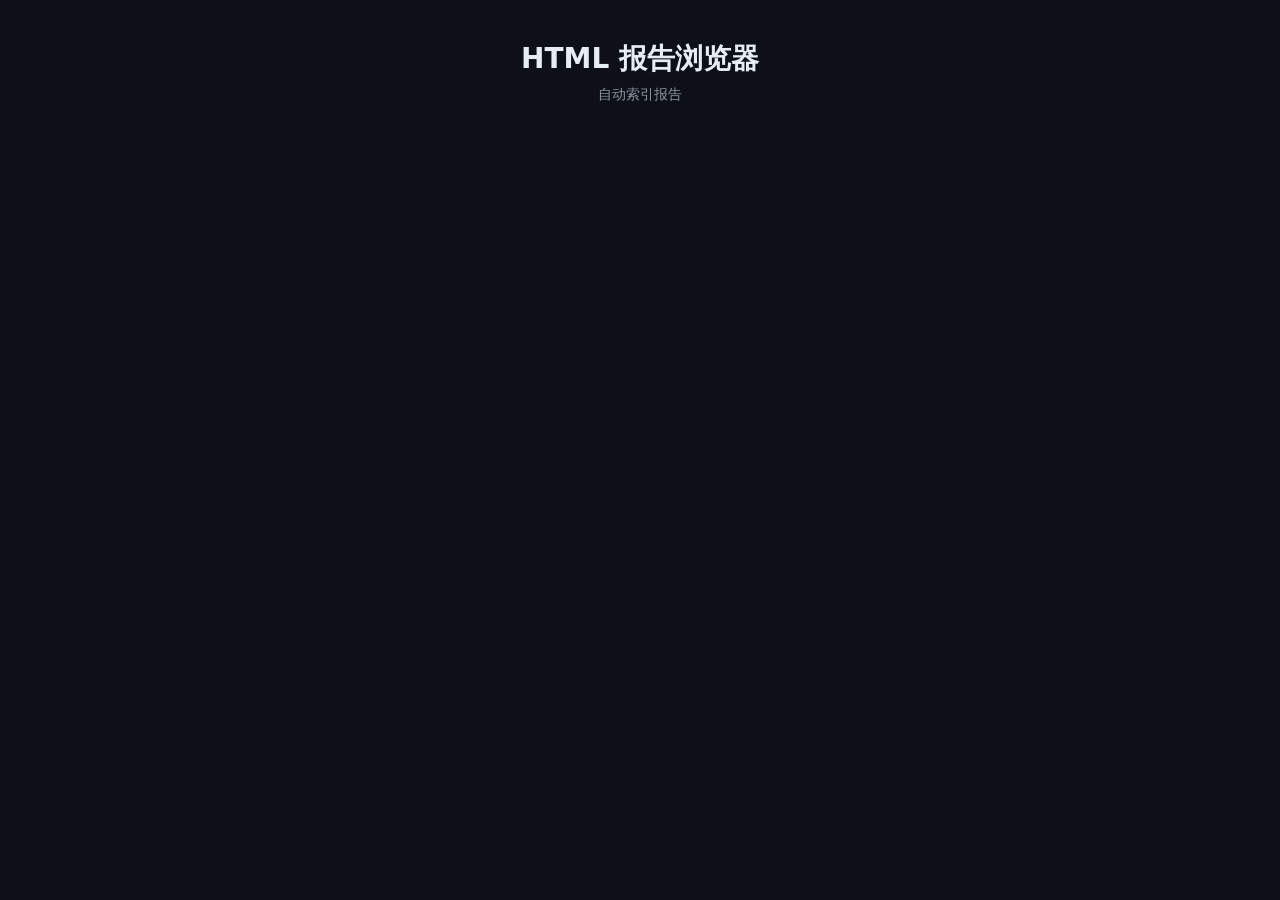
==== index.html @ 8e32a1d5 "add Vercel deployment config with static pages and serverless API" ====
<!DOCTYPE html>
<html lang="zh-CN">
<head>
<meta charset="UTF-8">
<title>HTML 报告浏览器</title>
<style>
*{box-sizing:border-box;margin:0;padding:0}
:root{--bg:#0d1117;--card:#161b22;--p:#4f8af7;--pm:rgba(79,138,247,.12);--bd:rgba(79,138,247,.22);--t:#e6edf3;--mt:#8b949e;--content-bg:#1a1a2e;--font:'Source Sans 3','Noto Sans SC',system-ui,sans-serif}
html,body{height:100%;background:var(--bg);font-family:var(--font);color:var(--t)}
.wrap{max-width:900px;margin:0 auto;padding:40px 24px}
header{text-align:center;margin-bottom:40px}
header h1{font-size:28px;font-weight:700;color:var(--t);margin-bottom:8px}
header p{color:var(--mt);font-size:14px}
.grid{display:grid;grid-template-columns:repeat(auto-fill,minmax(280px,1fr));gap:20px}
.card{background:var(--card);border:1px solid var(--bd);border-radius:12px;padding:20px;cursor:pointer;transition:border-color .2s,transform .2s,background .2s}
.card:hover{border-color:var(--p);transform:translateY(-2px)}
.card .name{font-size:16px;font-weight:600;color:var(--p);margin-bottom:6px;word-break:break-all}
.card .title{font-size:13px;color:var(--mt);margin-bottom:12px;min-height:18px}
.card .meta{font-size:12px;color:var(--mt);display:flex;gap:12px}
.card .meta span{display:flex;align-items:center;gap:4px}
.badge{background:var(--pm);border:1px solid var(--bd);border-radius:6px;padding:2px 8px;font-size:11px;color:var(--p)}
.empty{text-align:center;color:var(--mt);padding:80px 0;font-size:16px}
</style>
</head>
<body>
<div class="wrap">
<header>
<h1>HTML 报告浏览器</h1>
<p>自动索引报告</p>
</header>
<div class="grid" id="grid"></div>
<div class="empty" id="empty" style="display:none">未找到报告</div>
</div>
<script>
function renderReports(data){
  if(!data.length){document.getElementById('grid').style.display='none';
    document.getElementById('empty').style.display='block';return}
  document.getElementById('grid').style.display='grid';
  document.getElementById('empty').style.display='none';
  const g=document.getElementById('grid');g.innerHTML='';
  data.forEach(r=>{
    const c=document.createElement('div');c.className='card';
    c.onclick=()=>location.href='/view/'+r.name;
    c.innerHTML=`<div class="name">${r.name}</div>
<div class="title">${r.title||'无标题'}</div>
<div class="meta">
<span><span class="badge">${r.type==='single'?'单页':'目录'}</span></span>
<span><span class="badge">${r.page_count} 页</span></span>
${r.figures.length?`<span><span class="badge">${r.figures.length} 图</span></span>`:''}
</div>`;
    g.appendChild(c);
  });
}
fetch('/api/reports').then(r=>r.json()).then(renderReports);
</script>
</body>
</html>
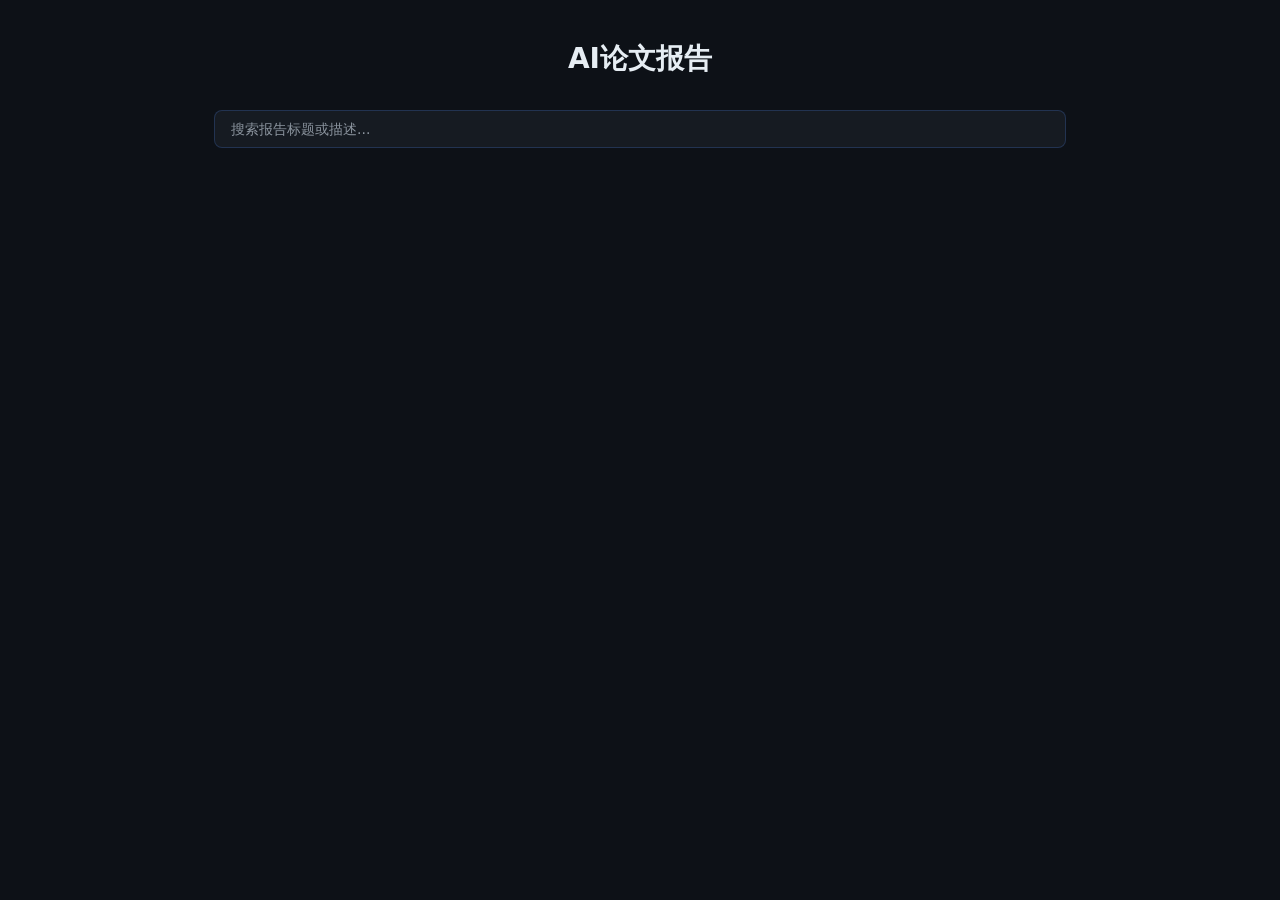
==== commit 330b5ba7: "improve report UI: progress indicator, lightbox, search, title/description" ====
--- a/index.html
+++ b/index.html
@@ -2,20 +2,23 @@
 <html lang="zh-CN">
 <head>
 <meta charset="UTF-8">
-<title>HTML 报告浏览器</title>
+<title>AI论文报告</title>
 <style>
 *{box-sizing:border-box;margin:0;padding:0}
-:root{--bg:#0d1117;--card:#161b22;--p:#4f8af7;--pm:rgba(79,138,247,.12);--bd:rgba(79,138,247,.22);--t:#e6edf3;--mt:#8b949e;--content-bg:#1a1a2e;--font:'Source Sans 3','Noto Sans SC',system-ui,sans-serif}
-html,body{height:100%;background:var(--bg);font-family:var(--font);color:var(--t)}
+:root{--bg:#0d1117;--card:#161b22;--p:#4f8af7;--pm:rgba(79,138,247,.12);--bd:rgba(79,138,247,.22);--t:#e6edf3;--mt:#8b949e;--font:'Source Sans 3','Noto Sans SC',system-ui,sans-serif}
+html,body{background:var(--bg);font-family:var(--font);color:var(--t)}
 .wrap{max-width:900px;margin:0 auto;padding:40px 24px}
-header{text-align:center;margin-bottom:40px}
-header h1{font-size:28px;font-weight:700;color:var(--t);margin-bottom:8px}
-header p{color:var(--mt);font-size:14px}
+header{text-align:center;margin-bottom:32px}
+header h1{font-size:28px;font-weight:700;color:var(--t)}
+.search{margin-bottom:24px}
+.search input{width:100%;padding:10px 16px;border-radius:8px;border:1px solid var(--bd);background:var(--card);color:var(--t);font-size:14px;font-family:var(--font);outline:none;transition:border-color .2s}
+.search input::placeholder{color:var(--mt)}
+.search input:focus{border-color:var(--p)}
 .grid{display:grid;grid-template-columns:repeat(auto-fill,minmax(280px,1fr));gap:20px}
-.card{background:var(--card);border:1px solid var(--bd);border-radius:12px;padding:20px;cursor:pointer;transition:border-color .2s,transform .2s,background .2s}
+.card{background:var(--card);border:1px solid var(--bd);border-radius:12px;padding:20px;cursor:pointer;transition:border-color .2s,transform .2s}
 .card:hover{border-color:var(--p);transform:translateY(-2px)}
-.card .name{font-size:16px;font-weight:600;color:var(--p);margin-bottom:6px;word-break:break-all}
-.card .title{font-size:13px;color:var(--mt);margin-bottom:12px;min-height:18px}
+.card .title{font-size:16px;font-weight:600;color:var(--p);margin-bottom:8px;word-break:break-all}
+.card .desc{font-size:13px;color:var(--mt);margin-bottom:12px;line-height:1.5}
 .card .meta{font-size:12px;color:var(--mt);display:flex;gap:12px}
 .card .meta span{display:flex;align-items:center;gap:4px}
 .badge{background:var(--pm);border:1px solid var(--bd);border-radius:6px;padding:2px 8px;font-size:11px;color:var(--p)}
@@ -25,24 +28,35 @@
 <body>
 <div class="wrap">
 <header>
-<h1>HTML 报告浏览器</h1>
-<p>自动索引报告</p>
+<h1>AI论文报告</h1>
 </header>
+<div class="search"><input id="searchBox" type="text" placeholder="搜索报告标题或描述..." /></div>
 <div class="grid" id="grid"></div>
-<div class="empty" id="empty" style="display:none">未找到报告</div>
+<div class="empty" id="empty" style="display:none">未找到匹配的报告</div>
 </div>
 <script>
+let allReports=[];
 function renderReports(data){
-  if(!data.length){document.getElementById('grid').style.display='none';
+  allReports=data;
+  filterReports();
+}
+function filterReports(){
+  const q=(document.getElementById('searchBox').value||'').toLowerCase().trim();
+  const filtered=allReports.filter(r=>{
+    const t=(r.title||r.name).toLowerCase();
+    const d=(r.description||'').toLowerCase();
+    return !q||t.includes(q)||d.includes(q);
+  });
+  if(!filtered.length){document.getElementById('grid').style.display='none';
     document.getElementById('empty').style.display='block';return}
   document.getElementById('grid').style.display='grid';
   document.getElementById('empty').style.display='none';
   const g=document.getElementById('grid');g.innerHTML='';
-  data.forEach(r=>{
+  filtered.forEach(r=>{
     const c=document.createElement('div');c.className='card';
-    c.onclick=()=>location.href='/view/'+r.name;
-    c.innerHTML=`<div class="name">${r.name}</div>
-<div class="title">${r.title||'无标题'}</div>
+    c.onclick=()=>location.href='./view/?name='+encodeURIComponent(r.name);
+    c.innerHTML=`<div class="title">${r.title||r.name}</div>
+${r.description?`<div class="desc">${r.description}</div>`:''}
 <div class="meta">
 <span><span class="badge">${r.type==='single'?'单页':'目录'}</span></span>
 <span><span class="badge">${r.page_count} 页</span></span>
@@ -51,7 +65,8 @@
     g.appendChild(c);
   });
 }
-fetch('/api/reports').then(r=>r.json()).then(renderReports);
+document.getElementById('searchBox').addEventListener('input',filterReports);
+fetch('./manifest.json').then(r=>r.json()).then(renderReports);
 </script>
 </body>
 </html>
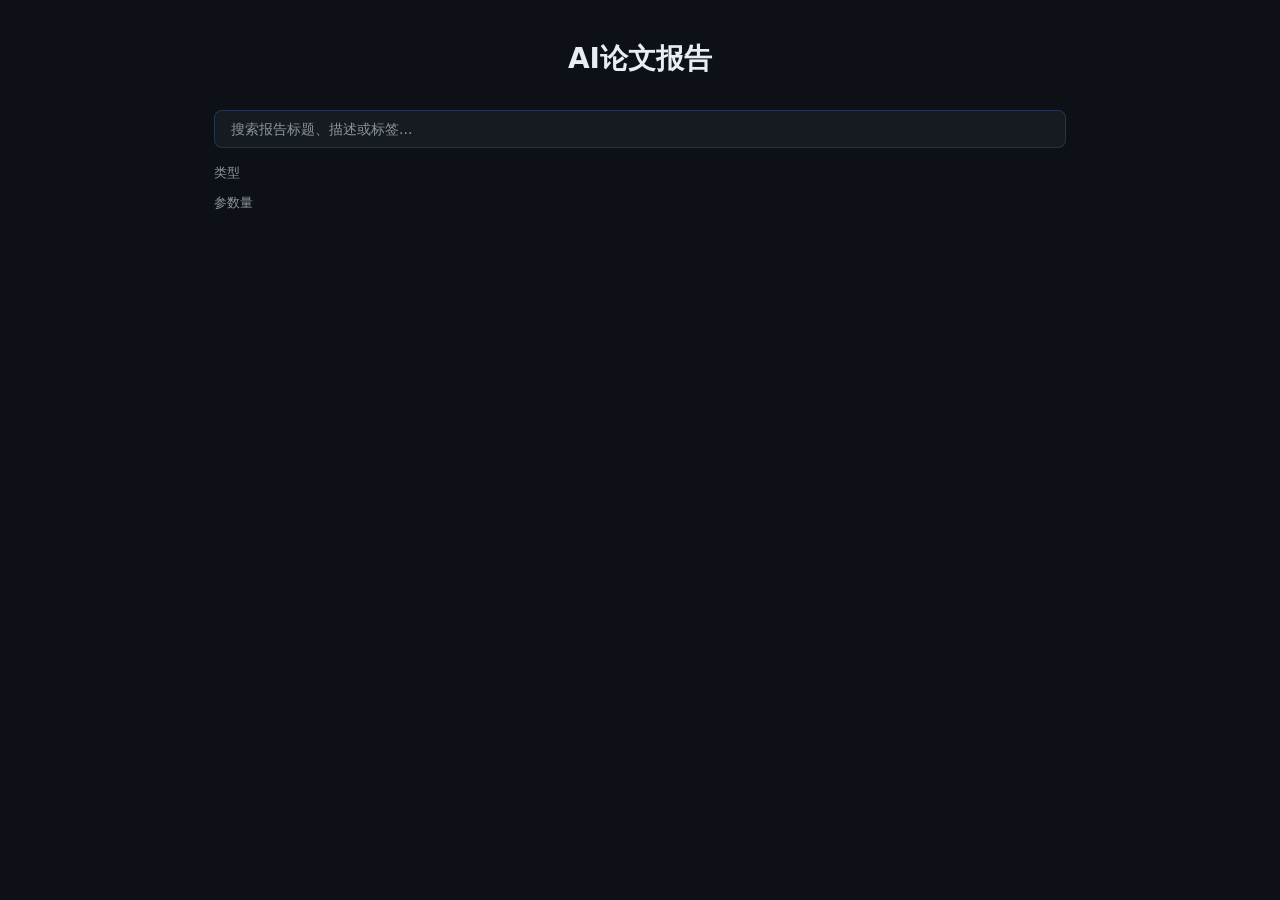
==== commit 0b058816: "remove redundant main.py, update skill config and index page" ====
--- a/index.html
+++ b/index.html
@@ -10,18 +10,26 @@
 .wrap{max-width:900px;margin:0 auto;padding:40px 24px}
 header{text-align:center;margin-bottom:32px}
 header h1{font-size:28px;font-weight:700;color:var(--t)}
-.search{margin-bottom:24px}
-.search input{width:100%;padding:10px 16px;border-radius:8px;border:1px solid var(--bd);background:var(--card);color:var(--t);font-size:14px;font-family:var(--font);outline:none;transition:border-color .2s}
-.search input::placeholder{color:var(--mt)}
-.search input:focus{border-color:var(--p)}
+.filters{margin-bottom:24px}
+.filters .search{margin-bottom:16px}
+.filters .search input{width:100%;padding:10px 16px;border-radius:8px;border:1px solid var(--bd);background:var(--card);color:var(--t);font-size:14px;font-family:var(--font);outline:none;transition:border-color .2s}
+.filters .search input::placeholder{color:var(--mt)}
+.filters .search input:focus{border-color:var(--p)}
+.filters .filter-row{display:flex;flex-wrap:wrap;gap:10px;align-items:center;margin-bottom:12px}
+.filters .filter-row .label{font-size:13px;color:var(--mt);min-width:40px}
+#typeBtns,#sizeBtns{display:flex;flex-wrap:wrap;gap:10px}
+.filter-btn{background:var(--pm);border:1px solid var(--bd);border-radius:6px;padding:5px 14px;font-size:12px;color:var(--p);cursor:pointer;transition:background .15s,border-color .15s,color .15s;font-family:var(--font);white-space:nowrap}
+.filter-btn:hover{border-color:var(--p)}
+.filter-btn.active{background:var(--bd);border-color:var(--p);color:var(--t)}
 .grid{display:grid;grid-template-columns:repeat(auto-fill,minmax(280px,1fr));gap:20px}
 .card{background:var(--card);border:1px solid var(--bd);border-radius:12px;padding:20px;cursor:pointer;transition:border-color .2s,transform .2s}
 .card:hover{border-color:var(--p);transform:translateY(-2px)}
 .card .title{font-size:16px;font-weight:600;color:var(--p);margin-bottom:8px;word-break:break-all}
 .card .desc{font-size:13px;color:var(--mt);margin-bottom:12px;line-height:1.5}
-.card .meta{font-size:12px;color:var(--mt);display:flex;gap:12px}
-.card .meta span{display:flex;align-items:center;gap:4px}
-.badge{background:var(--pm);border:1px solid var(--bd);border-radius:6px;padding:2px 8px;font-size:11px;color:var(--p)}
+.card .meta{font-size:12px;color:var(--mt);display:flex;flex-wrap:wrap;gap:6px}
+.badge{background:var(--pm);border:1px solid var(--bd);border-radius:6px;padding:2px 8px;font-size:11px;color:var(--p);cursor:default}
+.badge[title]{position:relative}
+.badge[title]:hover::after{content:attr(title);position:absolute;bottom:calc(100% + 4px);left:50%;transform:translateX(-50%);background:var(--card);border:1px solid var(--bd);padding:4px 10px;border-radius:6px;font-size:11px;color:var(--mt);white-space:nowrap;z-index:10}
 .empty{text-align:center;color:var(--mt);padding:80px 0;font-size:16px}
 </style>
 </head>
@@ -30,22 +38,98 @@
 <header>
 <h1>AI论文报告</h1>
 </header>
-<div class="search"><input id="searchBox" type="text" placeholder="搜索报告标题或描述..." /></div>
+<div class="filters">
+  <div class="search"><input id="searchBox" type="text" placeholder="搜索报告标题、描述或标签..." /></div>
+  <div class="filter-row"><span class="label">类型</span><div id="typeBtns"></div></div>
+  <div class="filter-row"><span class="label">参数量</span><div id="sizeBtns"></div></div>
+</div>
 <div class="grid" id="grid"></div>
 <div class="empty" id="empty" style="display:none">未找到匹配的报告</div>
 </div>
 <script>
+const TAG_TIPS={
+  'TTS':'Text-to-Speech 文本转语音',
+  'ASR':'Automatic Speech Recognition 自动语音识别',
+  'VC':'Voice Conversion 语音转换',
+  'LM':'Language Model 语言模型',
+  'Omni':'Omni-modal 全模态',
+  'DiT':'Diffusion Transformer 扩散Transformer',
+  'Appendix':'附录'
+};
+
 let allReports=[];
-function renderReports(data){
-  allReports=data;
-  filterReports();
+let activeTags=[];
+let activeSize=null;
+
+function parseSize(tag){
+  const m=tag.match(/^([\d.]+)(M|B)$/i);
+  if(!m)return null;
+  return parseFloat(m[1])*(m[2].toUpperCase()==='B'?1000:1);
 }
+
+function buildFilterBtns(){
+  const typeTags=new Set();const sizeTags=new Set();
+  allReports.forEach(r=>(r.tags||[]).forEach(t=>{
+    if(parseSize(t))sizeTags.add(t);else typeTags.add(t);
+  }));
+  const tb=document.getElementById('typeBtns');tb.innerHTML='';
+  [...typeTags].sort().forEach(t=>{
+    const b=document.createElement('button');b.className='filter-btn';b.textContent=t;
+    b.title=TAG_TIPS[t]||t;
+    b.onclick=()=>{toggleTag(t,b);filterReports()};
+    tb.appendChild(b);
+  });
+  const sb=document.getElementById('sizeBtns');sb.innerHTML='';
+  const ranges=[
+    {label:'< 50M',max:50},
+    {label:'50M–100M',min:50,max:100},
+    {label:'100M–1B',min:100,max:1000},
+    {label:'> 1B',min:1000},
+    {label:'未知',unknown:true}
+  ];
+  ranges.forEach(r=>{
+    const b=document.createElement('button');b.className='filter-btn';b.textContent=r.label;
+    b.onclick=()=>{toggleSize(r,b);filterReports()};
+    sb.appendChild(b);
+  });
+}
+
+function toggleTag(t,btn){
+  const i=activeTags.indexOf(t);
+  if(i>=0){activeTags.splice(i,1);btn.classList.remove('active')}
+  else{activeTags.push(t);btn.classList.add('active')}
+}
+
+function toggleSize(range,btn){
+  if(activeSize&&activeSize.label===range.label){activeSize=null;btn.classList.remove('active')}
+  else{
+    document.querySelectorAll('#sizeBtns .filter-btn').forEach(b=>b.classList.remove('active'));
+    activeSize=range;btn.classList.add('active');
+  }
+}
+
+function renderReports(data){allReports=data;buildFilterBtns();filterReports()}
+
 function filterReports(){
   const q=(document.getElementById('searchBox').value||'').toLowerCase().trim();
   const filtered=allReports.filter(r=>{
     const t=(r.title||r.name).toLowerCase();
     const d=(r.description||'').toLowerCase();
-    return !q||t.includes(q)||d.includes(q);
+    const tags=(r.tags||[]).join(' ').toLowerCase();
+    const textMatch=!q||t.includes(q)||d.includes(q)||tags.includes(q);
+    const tagMatch=activeTags.length===0||activeTags.every(at=>(r.tags||[]).includes(at));
+    let sizeMatch=true;
+    if(activeSize){
+      if(activeSize.unknown){
+        const sizes=(r.tags||[]).filter(t=>parseSize(t));
+        sizeMatch=sizes.length===0;
+      }else{
+        const sizes=(r.tags||[]).filter(t=>parseSize(t)).map(t=>parseSize(t));
+        if(!sizes.length)sizeMatch=false;
+        else{const s=sizes[0];sizeMatch=(!activeSize.min||s>=activeSize.min)&&(!activeSize.max||s<=activeSize.max)}
+      }
+    }
+    return textMatch&&tagMatch&&sizeMatch;
   });
   if(!filtered.length){document.getElementById('grid').style.display='none';
     document.getElementById('empty').style.display='block';return}
@@ -55,13 +139,13 @@
   filtered.forEach(r=>{
     const c=document.createElement('div');c.className='card';
     c.onclick=()=>location.href='./view/?name='+encodeURIComponent(r.name);
+    const badges=(r.tags||[]).map(t=>{
+      const tip=TAG_TIPS[t]||'';
+      return `<span class="badge" ${tip?`title="${tip}"`:''}>${t}</span>`;
+    }).join('');
     c.innerHTML=`<div class="title">${r.title||r.name}</div>
 ${r.description?`<div class="desc">${r.description}</div>`:''}
-<div class="meta">
-<span><span class="badge">${r.type==='single'?'单页':'目录'}</span></span>
-<span><span class="badge">${r.page_count} 页</span></span>
-${r.figures.length?`<span><span class="badge">${r.figures.length} 图</span></span>`:''}
-</div>`;
+<div class="meta">${badges}</div>`;
     g.appendChild(c);
   });
 }
@@ -69,4 +153,4 @@
 fetch('./manifest.json').then(r=>r.json()).then(renderReports);
 </script>
 </body>
-</html>
+</html>
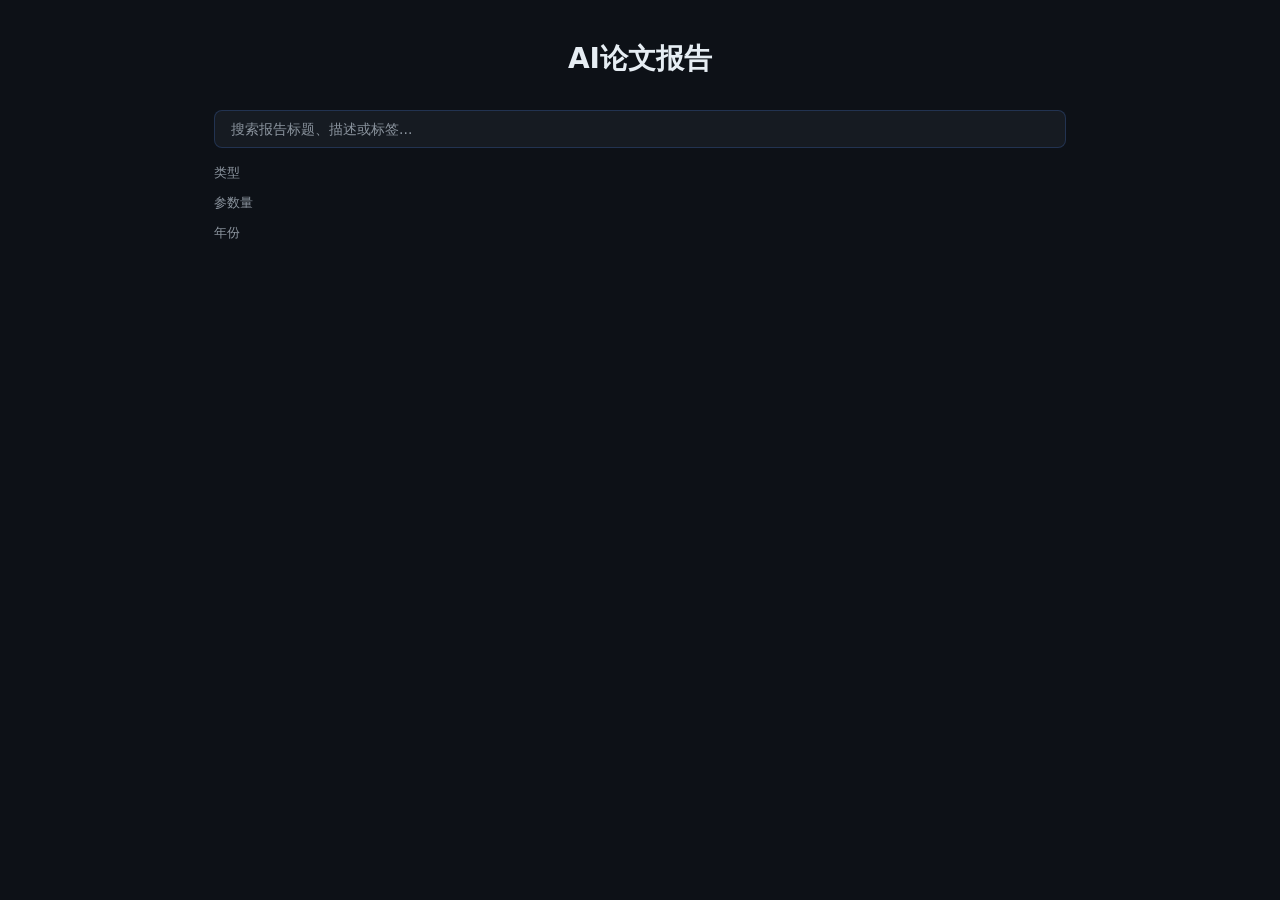
==== commit ee364046: "update build script and index page" ====
--- a/index.html
+++ b/index.html
@@ -17,13 +17,14 @@
 .filters .search input:focus{border-color:var(--p)}
 .filters .filter-row{display:flex;flex-wrap:wrap;gap:10px;align-items:center;margin-bottom:12px}
 .filters .filter-row .label{font-size:13px;color:var(--mt);min-width:40px}
-#typeBtns,#sizeBtns{display:flex;flex-wrap:wrap;gap:10px}
+#typeBtns,#sizeBtns,#yearBtns{display:flex;flex-wrap:wrap;gap:10px}
 .filter-btn{background:var(--pm);border:1px solid var(--bd);border-radius:6px;padding:5px 14px;font-size:12px;color:var(--p);cursor:pointer;transition:background .15s,border-color .15s,color .15s;font-family:var(--font);white-space:nowrap}
 .filter-btn:hover{border-color:var(--p)}
 .filter-btn.active{background:var(--bd);border-color:var(--p);color:var(--t)}
 .grid{display:grid;grid-template-columns:repeat(auto-fill,minmax(280px,1fr));gap:20px}
-.card{background:var(--card);border:1px solid var(--bd);border-radius:12px;padding:20px;cursor:pointer;transition:border-color .2s,transform .2s}
+.card{background:var(--card);border:1px solid var(--bd);border-radius:12px;padding:20px;cursor:pointer;transition:border-color .2s,transform .2s;position:relative}
 .card:hover{border-color:var(--p);transform:translateY(-2px)}
+.card .year{position:absolute;top:16px;right:16px;font-size:12px;color:var(--mt)}
 .card .title{font-size:16px;font-weight:600;color:var(--p);margin-bottom:8px;word-break:break-all}
 .card .desc{font-size:13px;color:var(--mt);margin-bottom:12px;line-height:1.5}
 .card .meta{font-size:12px;color:var(--mt);display:flex;flex-wrap:wrap;gap:6px}
@@ -42,6 +43,7 @@
   <div class="search"><input id="searchBox" type="text" placeholder="搜索报告标题、描述或标签..." /></div>
   <div class="filter-row"><span class="label">类型</span><div id="typeBtns"></div></div>
   <div class="filter-row"><span class="label">参数量</span><div id="sizeBtns"></div></div>
+  <div class="filter-row"><span class="label">年份</span><div id="yearBtns"></div></div>
 </div>
 <div class="grid" id="grid"></div>
 <div class="empty" id="empty" style="display:none">未找到匹配的报告</div>
@@ -60,6 +62,7 @@
 let allReports=[];
 let activeTags=[];
 let activeSize=null;
+let activeYear=null;
 
 function parseSize(tag){
   const m=tag.match(/^([\d.]+)(M|B)$/i);
@@ -68,10 +71,13 @@
 }
 
 function buildFilterBtns(){
-  const typeTags=new Set();const sizeTags=new Set();
-  allReports.forEach(r=>(r.tags||[]).forEach(t=>{
-    if(parseSize(t))sizeTags.add(t);else typeTags.add(t);
-  }));
+  const typeTags=new Set();const sizeTags=new Set();const years=new Set();
+  allReports.forEach(r=>{
+    (r.tags||[]).forEach(t=>{
+      if(parseSize(t))sizeTags.add(t);else typeTags.add(t);
+    });
+    if(r.year)years.add(r.year);
+  });
   const tb=document.getElementById('typeBtns');tb.innerHTML='';
   [...typeTags].sort().forEach(t=>{
     const b=document.createElement('button');b.className='filter-btn';b.textContent=t;
@@ -82,8 +88,8 @@
   const sb=document.getElementById('sizeBtns');sb.innerHTML='';
   const ranges=[
     {label:'< 50M',max:50},
-    {label:'50M–100M',min:50,max:100},
-    {label:'100M–1B',min:100,max:1000},
+    {label:'50M\u2013100M',min:50,max:100},
+    {label:'100M\u20131B',min:100,max:1000},
     {label:'> 1B',min:1000},
     {label:'未知',unknown:true}
   ];
@@ -91,6 +97,12 @@
     const b=document.createElement('button');b.className='filter-btn';b.textContent=r.label;
     b.onclick=()=>{toggleSize(r,b);filterReports()};
     sb.appendChild(b);
+  });
+  const yb=document.getElementById('yearBtns');yb.innerHTML='';
+  [...years].sort((a,b)=>b-a).forEach(y=>{
+    const b=document.createElement('button');b.className='filter-btn';b.textContent=y;
+    b.onclick=()=>{toggleYear(y,b);filterReports()};
+    yb.appendChild(b);
   });
 }
 
@@ -105,6 +117,14 @@
   else{
     document.querySelectorAll('#sizeBtns .filter-btn').forEach(b=>b.classList.remove('active'));
     activeSize=range;btn.classList.add('active');
+  }
+}
+
+function toggleYear(y,btn){
+  if(activeYear===y){activeYear=null;btn.classList.remove('active')}
+  else{
+    document.querySelectorAll('#yearBtns .filter-btn').forEach(b=>b.classList.remove('active'));
+    activeYear=y;btn.classList.add('active');
   }
 }
 
@@ -129,7 +149,8 @@
         else{const s=sizes[0];sizeMatch=(!activeSize.min||s>=activeSize.min)&&(!activeSize.max||s<=activeSize.max)}
       }
     }
-    return textMatch&&tagMatch&&sizeMatch;
+    const yearMatch=activeYear===null||r.year===activeYear;
+    return textMatch&&tagMatch&&sizeMatch&&yearMatch;
   });
   if(!filtered.length){document.getElementById('grid').style.display='none';
     document.getElementById('empty').style.display='block';return}
@@ -143,7 +164,8 @@
       const tip=TAG_TIPS[t]||'';
       return `<span class="badge" ${tip?`title="${tip}"`:''}>${t}</span>`;
     }).join('');
-    c.innerHTML=`<div class="title">${r.title||r.name}</div>
+    c.innerHTML=`${r.year?`<span class="year">${r.year}</span>`:''}
+<div class="title">${r.title||r.name}</div>
 ${r.description?`<div class="desc">${r.description}</div>`:''}
 <div class="meta">${badges}</div>`;
     g.appendChild(c);
